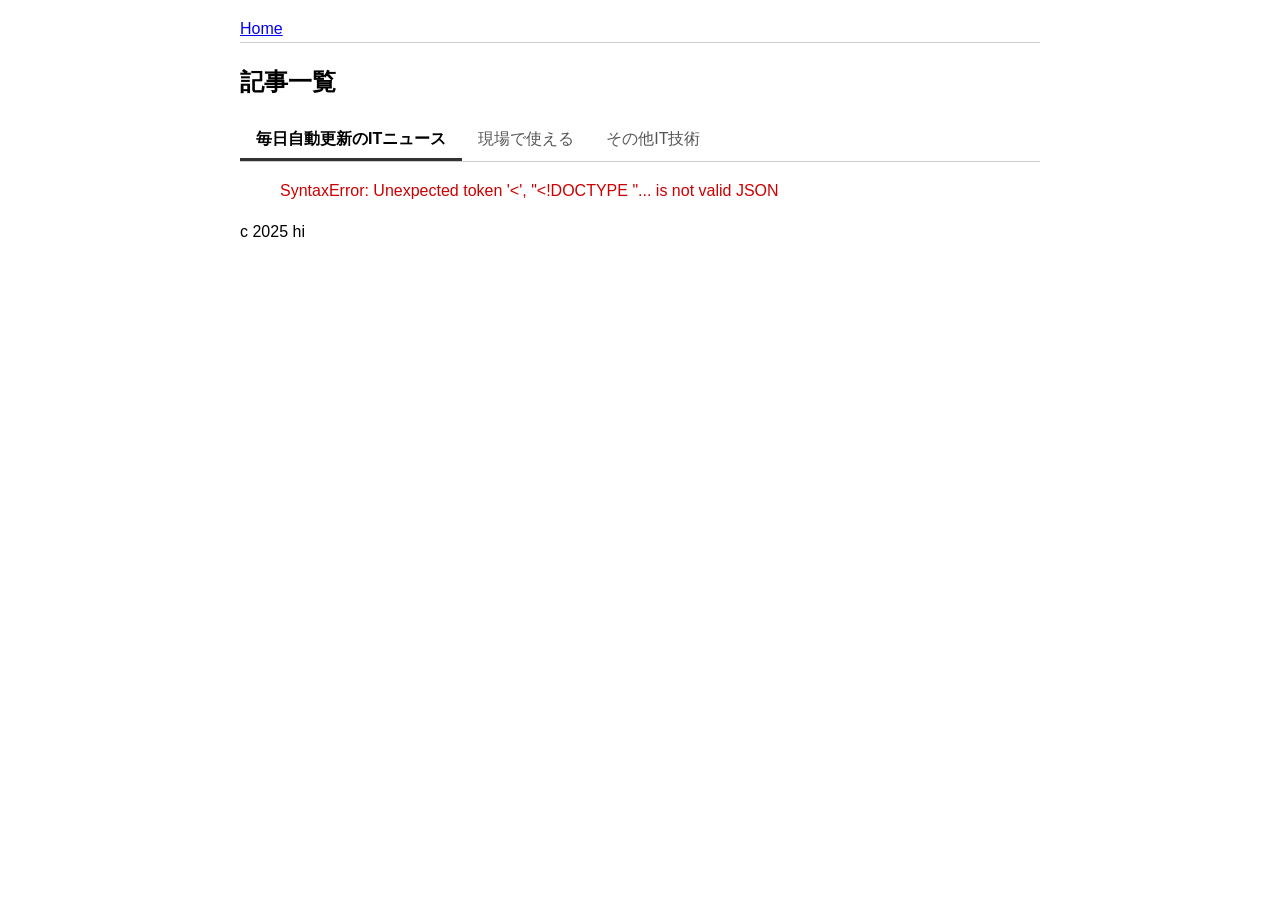
==== var/index.html @ a56cf6ca "Rename index.html to var/index.html" ====
<!DOCTYPE html>
<html lang="ja">
<head>
  <meta charset="UTF-8">
  <title>IT知識のシェア</title>
  <link rel="stylesheet" href="assets/styles.css">
  <style>
    body {
      font-family: sans-serif;
      max-width: 800px;
      margin: 0 auto;
      padding: 16px;
      line-height: 1.6;
    }

    header {
      border-bottom: 1px solid #ccc;
      margin-bottom: 16px;
    }

    /* タブのボタン部分 */
    /* タブ全体の並び */
    .tab-buttons {
      display: flex;
      gap: 0;               /* すき間なしでつなげたいなら 0 */
      border-bottom: 1px solid #ccc;
      margin: 16px 0;
    }

    /* タブ1個1個（ボタンだけど見た目はタブ） */
    .tab-button {
      border: none;         /* 枠線消す */
      background: none;     /* 背景も消す */
      padding: 8px 16px;
      cursor: pointer;
      font-size: 16px;
      color: #555;
      border-bottom: 3px solid transparent;  /* 下線だけ使ってタブ感を出す */
      /* ボタンっぽさを消すおまじない（ブラウザ依存の装飾を消す） */
      appearance: none;
      -webkit-appearance: none;
    }

    /* ホバー時の軽い反応 */
    .tab-button:hover {
      background-color: #f5f5f5;
    }

    /* 選択中のタブ */
    .tab-button.active {
      color: #000;
      font-weight: bold;
      border-bottom-color: #333;  /* 下線に色をつけて「選ばれてる感」 */
    }


    /* 記事リストのコンテナ */
    .article-list {
      display: none;  /* JSで表示/非表示を切り替える */
    }
    .article-list.active {
      display: block;
    }
  </style>
</head>
<body>
  <header>
    <nav>
      <a href="index.html">Home</a>
    </nav>
  </header>

  <h2>記事一覧</h2>

  <!-- ▼ タブ切り替えボタン -->
  <div class="tab-buttons">
    <button class="tab-button active" data-target="list-news">
      毎日自動更新のITニュース
    </button>
    <button class="tab-button" data-target="list-work">
      現場で使える
    </button>
    <button class="tab-button" data-target="list-made">
      その他IT技術
    </button>
  </div>

  <!-- ▼ Newsリスト -->
  <div id="list-news" class="article-list active">
    <ul>
      <!-- 毎日自動更新のニュース記事 -->
      <section id="top-news" style="margin-top:16px;">
        <ul id="news-list"></ul>
        <div id="news-error" style="color:#c00; white-space:pre-wrap;"></div>
      </section>
    </ul>
  </div>

  <!-- ▼ 現場で使えるリスト -->
  <div id="list-work" class="article-list">
    <ul>
      <!-- ここに「現場で使える」記事を追加していく -->
      <li><a href="posts/win_command_file.html">Windowsコマンド：テキスト系ファイルの操作</a> (2025-11-27)</li>
      <li><a href="posts/win_command.html">Windowsコマンド：フォルダの操作</a> (2025-11-25)</li>
      <li><a href="posts/raspi-introduction.html">はじめに</a>(2025-11-23)
      </li>
      <!-- どんどん増やせる -->
    </ul>
  </div>

  <!-- ▼ その他IT技術記事用リスト -->
  <div id="list-made" class="article-list">
    <ul>
      <!-- ここに「その他IT技術」系の記事を並べる -->
      <li><a href="posts/raspi-wevserver.html">(作成中)自宅Webサーバ作成：ラズパイをWebサーバ化</a>(2025-11-)
      </li>
      <li><a href="posts/raspi-otherpc_control.html">自宅Webサーバ作成：他のPCから操作できるようにする</a>(2025-11-23)
      </li>
      <li><a href="posts/raspi-webserver-setup.html">自宅Webサーバ作成：ラズパイの準備と設定</a>(2025-11-23)
      </li>
    </ul>
  </div>

  <footer>
    <p>c 2025 hi</p>
  </footer>

  <!-- ニュース表示JavaScript -->
  <script>
    (async () => {
      const list = document.getElementById("news-list");
      const err  = document.getElementById("news-error");

      function escapeHtml(s) {
        return String(s ?? "")
          .replaceAll("&", "&amp;")
          .replaceAll("<", "&lt;")
          .replaceAll(">", "&gt;")
          .replaceAll('"', "&quot;")
          .replaceAll("'", "&#39;");
      }

      try {
        // 朝に生成されたまとめを読むだけ
        const res = await fetch("/api/digest");
        const data = await res.json();

        if (!res.ok || data.status !== "ok") {
          throw new Error(data.message || `HTTP ${res.status}`);
        }

        const items = data.items || [];
        list.innerHTML = "";

        for (const it of items) {
          const li = document.createElement("li");
          const dt = it.publishedAt
            ? new Date(it.publishedAt).toLocaleString("ja-JP", { timeZone: "Asia/Tokyo" })
            : "";

          li.innerHTML = `
            <div>
              <a class="news-link" href="${escapeHtml(it.url)}" target="_blank" rel="noopener">
                ${escapeHtml(it.title_ja || it.title || it.url)}
              </a>
            </div>
            <div style="font-size:0.9em;opacity:0.8;">
              ${escapeHtml(it.source || "")}${dt ? " / " + escapeHtml(dt) : ""}
              ${(it.tags || []).map(t => ` <span style="border:1px solid #ddd;border-radius:999px;padding:1px 8px;font-size:0.85em;opacity:.9;">${escapeHtml(t)}</span>`).join("")}
            </div>

            <div style="margin:8px 0 12px; padding:10px; border:1px solid #ddd; border-radius:10px;">
              <div style="margin-top:6px;">${escapeHtml(it.summary_ja || "")}</div>

              <ul style="margin:8px 0 0; padding-left:18px;">
                ${(it.key_points || []).map(x => `<li>${escapeHtml(x)}</li>`).join("")}
              </ul>

              <details style="margin-top:10px;">
                <summary style="cursor:pointer;">用語解説</summary>
                <ul style="margin:8px 0 0; padding-left:18px;">
                  ${(it.glossary || []).map(g => `<li><b>${escapeHtml(g.term)}</b>: ${escapeHtml(g.explain_ja)}</li>`).join("")}
                </ul>
              </details>

              <details style="margin-top:10px;">
                <summary style="cursor:pointer;">個人でできること</summary>
                <ul style="margin:8px 0 0; padding-left:18px;">
                  ${(it.personal_actions || []).map(a => `<li>${escapeHtml(a)}</li>`).join("")}
                </ul>
              </details>
            </div>
          `;

          list.appendChild(li);
        }

        // 生成時刻も出したいなら（任意）
        // err.textContent = `生成: ${data.generatedAtJST || data.generatedAt || ""}`;

      } catch (e) {
        err.textContent = String(e);
      }
    })();
    </script>

  <!-- タブ切り替えJavaScript -->
  <script>
    // タブ切り替え
    document.querySelectorAll(".tab-button").forEach((btn) => {
      btn.addEventListener("click", () => {
        const targetId = btn.dataset.target;

        // ボタンの active 切り替え
        document.querySelectorAll(".tab-button").forEach((b) => b.classList.remove("active"));
        btn.classList.add("active");

        // リストの active 切り替え
        document.querySelectorAll(".article-list").forEach((sec) => sec.classList.remove("active"));
        const target = document.getElementById(targetId);
        if (target) target.classList.add("active");
      });
    });
  </script>


</body>
</html>
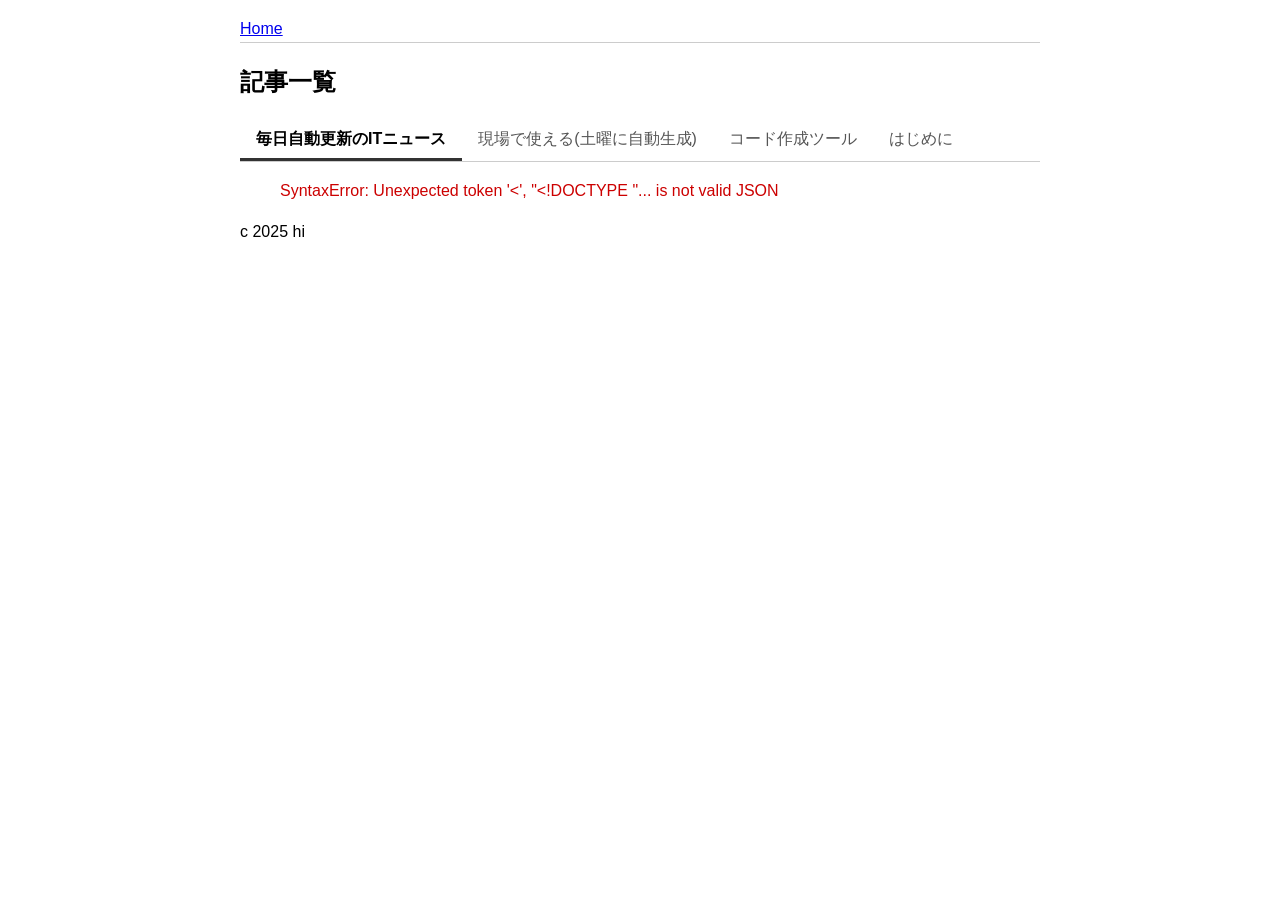
==== commit 0b01c285: "Update tab buttons and article links in index.html" ====
--- a/var/index.html
+++ b/var/index.html
@@ -78,10 +78,13 @@
       毎日自動更新のITニュース
     </button>
     <button class="tab-button" data-target="list-work">
-      現場で使える
+      現場で使える(土曜に自動生成)
     </button>
     <button class="tab-button" data-target="list-made">
-      その他IT技術
+      コード作成ツール
+    </button>
+    <button class="tab-button" data-target="list-intro">
+      はじめに
     </button>
   </div>
 
@@ -99,27 +102,39 @@
   <!-- ▼ 現場で使えるリスト -->
   <div id="list-work" class="article-list">
     <ul>
-      <!-- ここに「現場で使える」記事を追加していく -->
+      <!-- 手動で管理する記事（消したくないやつ） -->
+      <li><a href="posts/genba/">現場で使える（自動生成一覧）</a></li>
       <li><a href="posts/win_command_file.html">Windowsコマンド：テキスト系ファイルの操作</a> (2025-11-27)</li>
       <li><a href="posts/win_command.html">Windowsコマンド：フォルダの操作</a> (2025-11-25)</li>
-      <li><a href="posts/raspi-introduction.html">はじめに</a>(2025-11-23)
+      <li><a href="posts/raspi-introduction.html">はじめに</a> (2025-11-23)</li>
+
+      <li style="margin-top:10px; opacity:.7;">--- 自動生成 ---</li>
+
+      <!-- GENBA_POSTS_START -->
+      <!-- ここから下を自動更新 -->
+      <!-- GENBA_POSTS_END -->
+    </ul>
+  </div>
+
+
+  <!-- ▼ コード作成ツール -->
+  <div id="list-made" class="article-list">
+    <ul>
+      <li>
+        <a href="posts/code_tools_compare.html">翻訳 & 文章比較</a>
       </li>
-      <!-- どんどん増やせる -->
-    </ul>
-  </div>
-
-  <!-- ▼ その他IT技術記事用リスト -->
-  <div id="list-made" class="article-list">
-    <ul>
-      <!-- ここに「その他IT技術」系の記事を並べる -->
-      <li><a href="posts/raspi-wevserver.html">(作成中)自宅Webサーバ作成：ラズパイをWebサーバ化</a>(2025-11-)
+    </ul>
+  </div>
+
+  <!-- ▼ はじめに -->
+  <div id="list-intro" class="article-list">
+    <ul>
+      <li>
+        <a href="posts/code_tools_compare.html">翻訳 & 文章比較</a>
       </li>
-      <li><a href="posts/raspi-otherpc_control.html">自宅Webサーバ作成：他のPCから操作できるようにする</a>(2025-11-23)
-      </li>
-      <li><a href="posts/raspi-webserver-setup.html">自宅Webサーバ作成：ラズパイの準備と設定</a>(2025-11-23)
-      </li>
-    </ul>
-  </div>
+    </ul>
+  </div>
+
 
   <footer>
     <p>c 2025 hi</p>
@@ -211,11 +226,22 @@
       btn.addEventListener("click", () => {
         const targetId = btn.dataset.target;
 
-        // ボタンの active 切り替え
+        // ★ 現場で使える は一覧ページへ遷移
+        if (targetId === "list-work") {
+          window.location.href = "/posts/genba/";
+          return;
+        }
+
+        // ★ はじめに ははじめにページへ遷移
+        if (targetId === "list-intro") {
+          window.location.href = "/posts/raspi-introduction.html";
+          return;
+        }
+
+        // それ以外は従来通りタブ切替
         document.querySelectorAll(".tab-button").forEach((b) => b.classList.remove("active"));
         btn.classList.add("active");
 
-        // リストの active 切り替え
         document.querySelectorAll(".article-list").forEach((sec) => sec.classList.remove("active"));
         const target = document.getElementById(targetId);
         if (target) target.classList.add("active");
